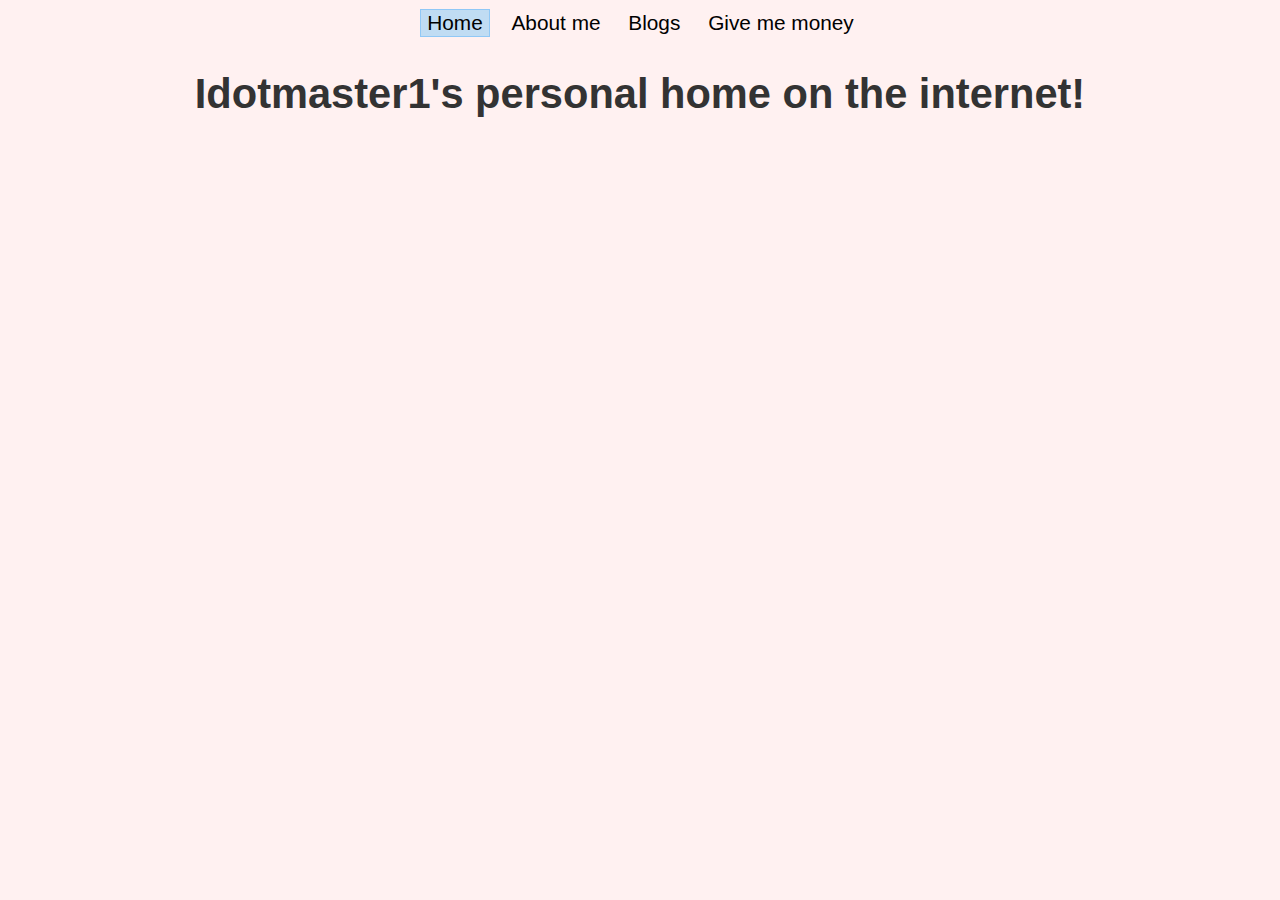
==== index.html @ c6ac6af2 "sir" ====
<!DOCTYPE html>
<html lang="en">

<head>
    <meta charset="UTF-8">
    <meta http-equiv="X-UA-Compatible" content="IE=edge">
    <meta name="viewport" content="width=device-width, initial-scale=1.0">
    <title>Home | IdotMaster1</title>

        <title>Idotmaster1</title>

    <link rel="stylesheet" href="/ratio.css">
</head>

<div class="navbar">
    <a href="/"><button class="navbar-button navbar-selected"><i class="fa-solid fa-house navbar-green-icon"></i>
            Home</button></a>
    <a href="/about-me/"><button class="navbar-button"><i class="fa-solid fa-file-lines navbar-green-icon"></i>
            About me</button></a>
    <a href="/blogs/"><button class="navbar-button"><i class="fa-solid fa-download navbar-green-icon"></i>
            Blogs</button></a>
    <a href="/donate/"><button class="navbar-button"><i
                class="fa-solid fa-circle-dollar-to-slot navbar-green-icon"></i> Give me money</button></a>
                </div>

<body>
    <center>
        <h1>Idotmaster1's personal home on the internet!</h1>

    </center>
</body>
---- ratio.css ----
body{
    font-family:  Helvetica, Arial, sans-serif;
    font-size: 1.3em;
    line-height: 1.42857143;
    color: #333;
    background-color: rgb(255, 241, 241);
}

h1{
    line-height: 1.3333333;
    color: #333;
}

/* navbar */
.navbar {
    text-align: center;
}

.navbar .navbar-green-icon {
    color: #90C8F6;
}

.navbar .navbar-button {
    margin-left: 5px;
    margin-right: 5px;
    border: none;
    background: none;
}

.navbar .navbar-button:hover {
    background-color: #D8E6F2;
    border-width: 1.5px;
    border-style: solid;
    border-color: #C0DCF3;
}

.navbar .navbar-selected {
    background-color: #C0DCF3;
    border-width: 1.5px;
    border-style: solid;
    border-color: #90C8F6;
}

button {
    font-family: inherit;
    font-size: 1em;
}
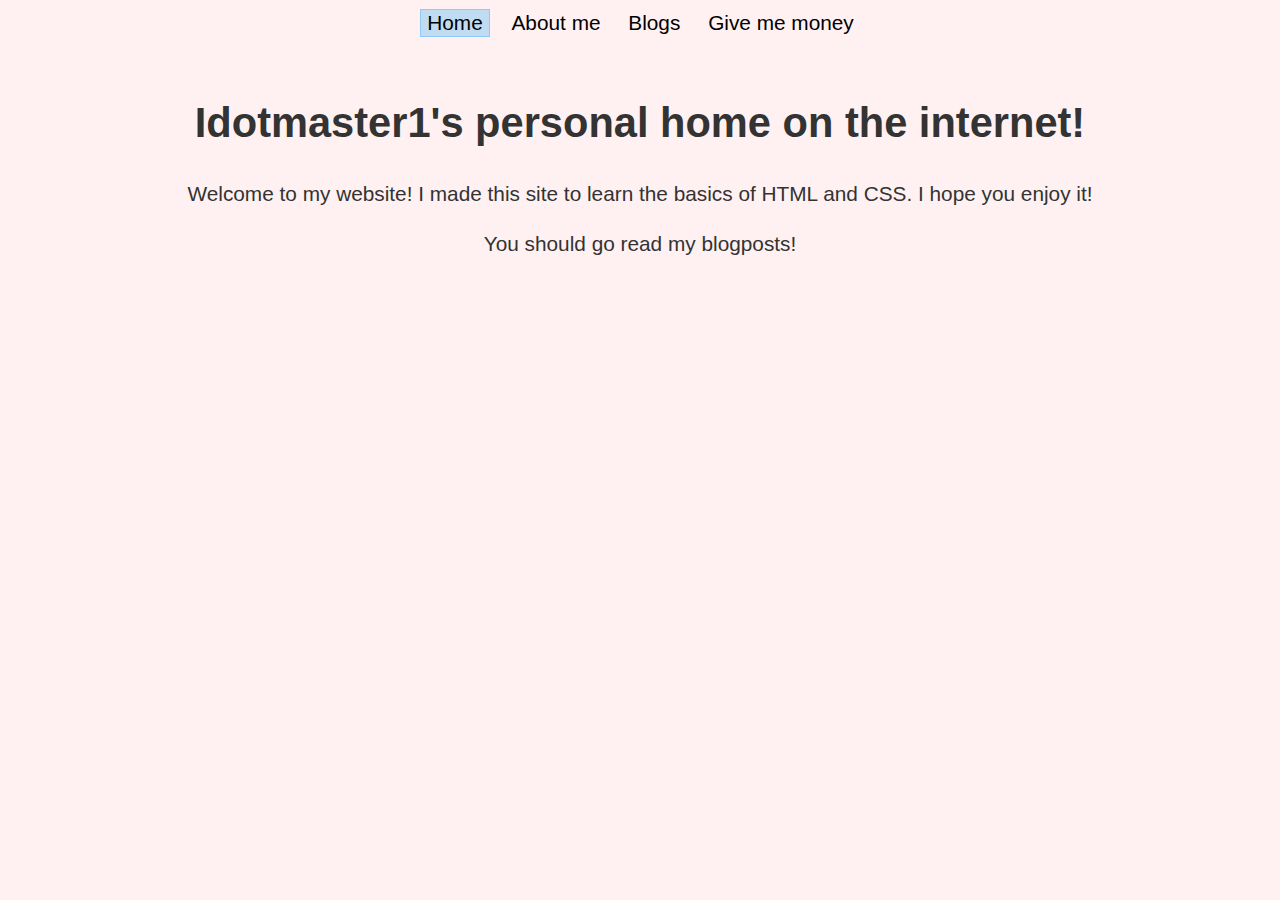
==== commit a2a71cc6: "Make the stuff look good" ====
--- a/index.html
+++ b/index.html
@@ -24,9 +24,13 @@
                 class="fa-solid fa-circle-dollar-to-slot navbar-green-icon"></i> Give me money</button></a>
                 </div>
 
+<br>
+
 <body>
     <center>
         <h1>Idotmaster1's personal home on the internet!</h1>
+        <body>Welcome to my website! I made this site to learn the basics of HTML and CSS. I hope you enjoy it!</body>
+        <p>You should go read my blogposts!</p>
 
     </center>
 </body>
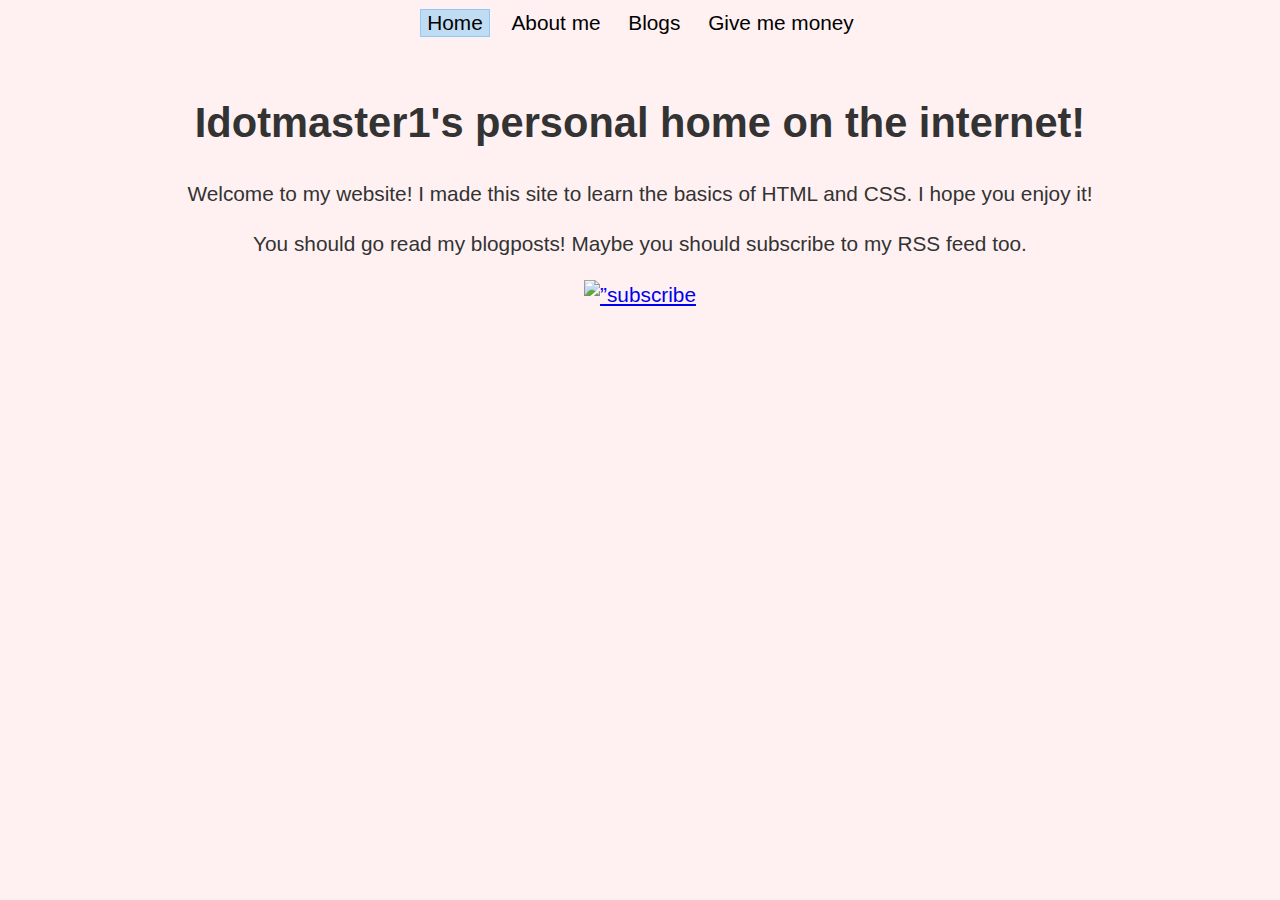
==== commit 16b20cd2: "New blogpost" ====
--- a/index.html
+++ b/index.html
@@ -27,11 +27,11 @@
 <br>
 
 <body>
+
     <center>
         <h1>Idotmaster1's personal home on the internet!</h1>
         <body>Welcome to my website! I made this site to learn the basics of HTML and CSS. I hope you enjoy it!</body>
-        <p>You should go read my blogposts!</p>
-
+        <p>You should go read my blogposts! Maybe you should subscribe to my RSS feed too.</p>
+<a href=”/rss.xml“><img src=”/rss.png” alt=”subscribe via rss” /></a>
     </center>
 </body>
-
--- a/ratio.css
+++ b/ratio.css
@@ -11,9 +11,30 @@
     color: #333;
 }
 
-/* navbar */
+h2{
+    line-height: 1.3333333;
+    color: #333;
+}
+
+body1{
+    font-size: 0.6em;
+    color: #333;
+}
+
+.container {
+  position: relative;
+}
+
+.topright {
+  position: absolute;
+  top: 8px;
+  right: 16px;
+  font-size: 18px;
+}
+
+/* I took this navbar from https://github.com/bunkercoin/bunkercoin.xyz. Yes it is licensed under GPLv3 and I changed the colors on Wed Mar 16 21:36:28 2022 +0100. I also changed the font on the Wed Mar 16 21:36:28 2022 +0100 */
 .navbar {
-    text-align: center;
+    text-align: center
 }
 
 .navbar .navbar-green-icon {
@@ -44,4 +65,11 @@
 button {
     font-family: inherit;
     font-size: 1em;
-}+}
+
+pre code {
+    background-color: #eee;
+    border: 1px solid #999;
+    display: block;
+    padding: 20px;
+  }
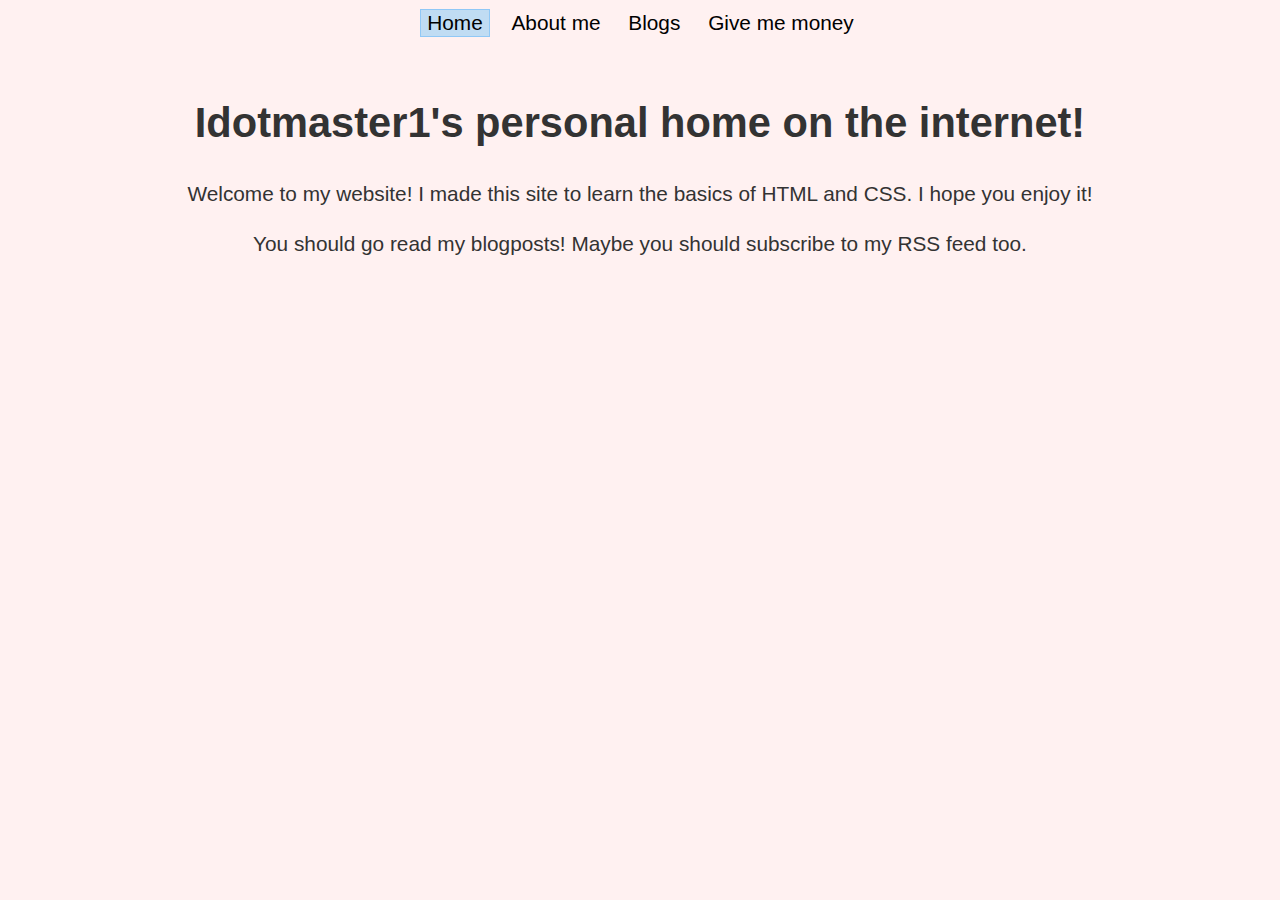
==== commit ec77bab8: "still a moron" ====
--- a/index.html
+++ b/index.html
@@ -32,6 +32,5 @@
         <h1>Idotmaster1's personal home on the internet!</h1>
         <body>Welcome to my website! I made this site to learn the basics of HTML and CSS. I hope you enjoy it!</body>
         <p>You should go read my blogposts! Maybe you should subscribe to my RSS feed too.</p>
-<a href=”/rss.xml“><img src=”/rss.png” alt=”subscribe via rss” /></a>
     </center>
 </body>
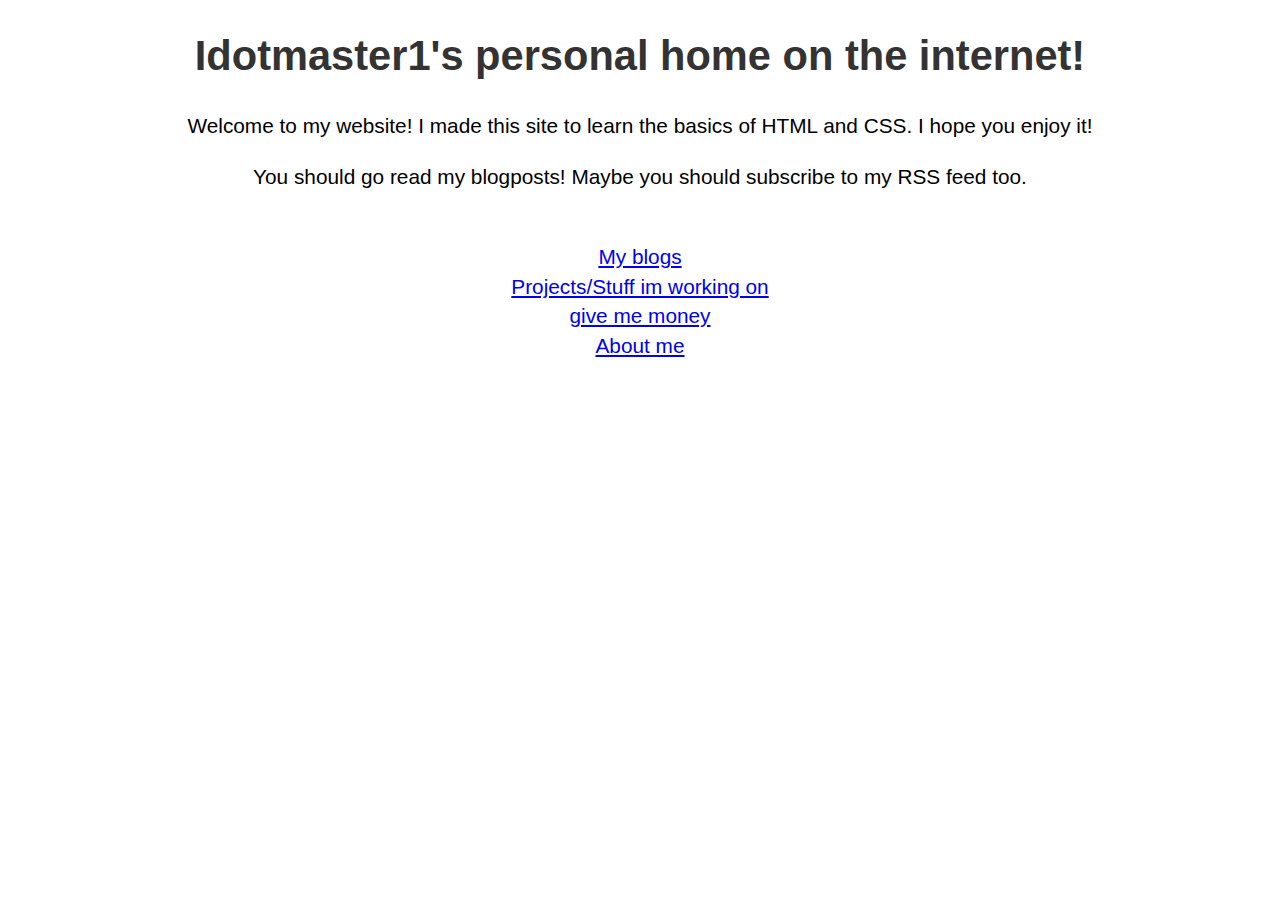
==== commit 44bd8574: "Made site less bloated, will add my PFP later" ====
--- a/index.html
+++ b/index.html
@@ -12,25 +12,18 @@
 
     <link rel="stylesheet" href="/ratio.css">
 </head>
-
-<div class="navbar">
-    <a href="/"><button class="navbar-button navbar-selected"><i class="fa-solid fa-house navbar-green-icon"></i>
-            Home</button></a>
-    <a href="/about-me/"><button class="navbar-button"><i class="fa-solid fa-file-lines navbar-green-icon"></i>
-            About me</button></a>
-    <a href="/blogs/"><button class="navbar-button"><i class="fa-solid fa-download navbar-green-icon"></i>
-            Blogs</button></a>
-    <a href="/donate/"><button class="navbar-button"><i
-                class="fa-solid fa-circle-dollar-to-slot navbar-green-icon"></i> Give me money</button></a>
-                </div>
-
-<br>
-
 <body>
-
     <center>
         <h1>Idotmaster1's personal home on the internet!</h1>
         <body>Welcome to my website! I made this site to learn the basics of HTML and CSS. I hope you enjoy it!</body>
         <p>You should go read my blogposts! Maybe you should subscribe to my RSS feed too.</p>
+        <br>
+        <a href="/blogs/"> My blogs </a>    
+        <br>
+        <a href="/projects/"> Projects/Stuff im working on </a>    
+        <br>
+        <a href="/donate/"> give me money </a>    
+        <br>
+        <a href="/about-me/"> About me </a>    
     </center>
 </body>
--- a/ratio.css
+++ b/ratio.css
@@ -2,8 +2,6 @@
     font-family:  Helvetica, Arial, sans-serif;
     font-size: 1.3em;
     line-height: 1.42857143;
-    color: #333;
-    background-color: rgb(255, 241, 241);
 }
 
 h1{
@@ -66,10 +64,3 @@
     font-family: inherit;
     font-size: 1em;
 }
-
-pre code {
-    background-color: #eee;
-    border: 1px solid #999;
-    display: block;
-    padding: 20px;
-  }
